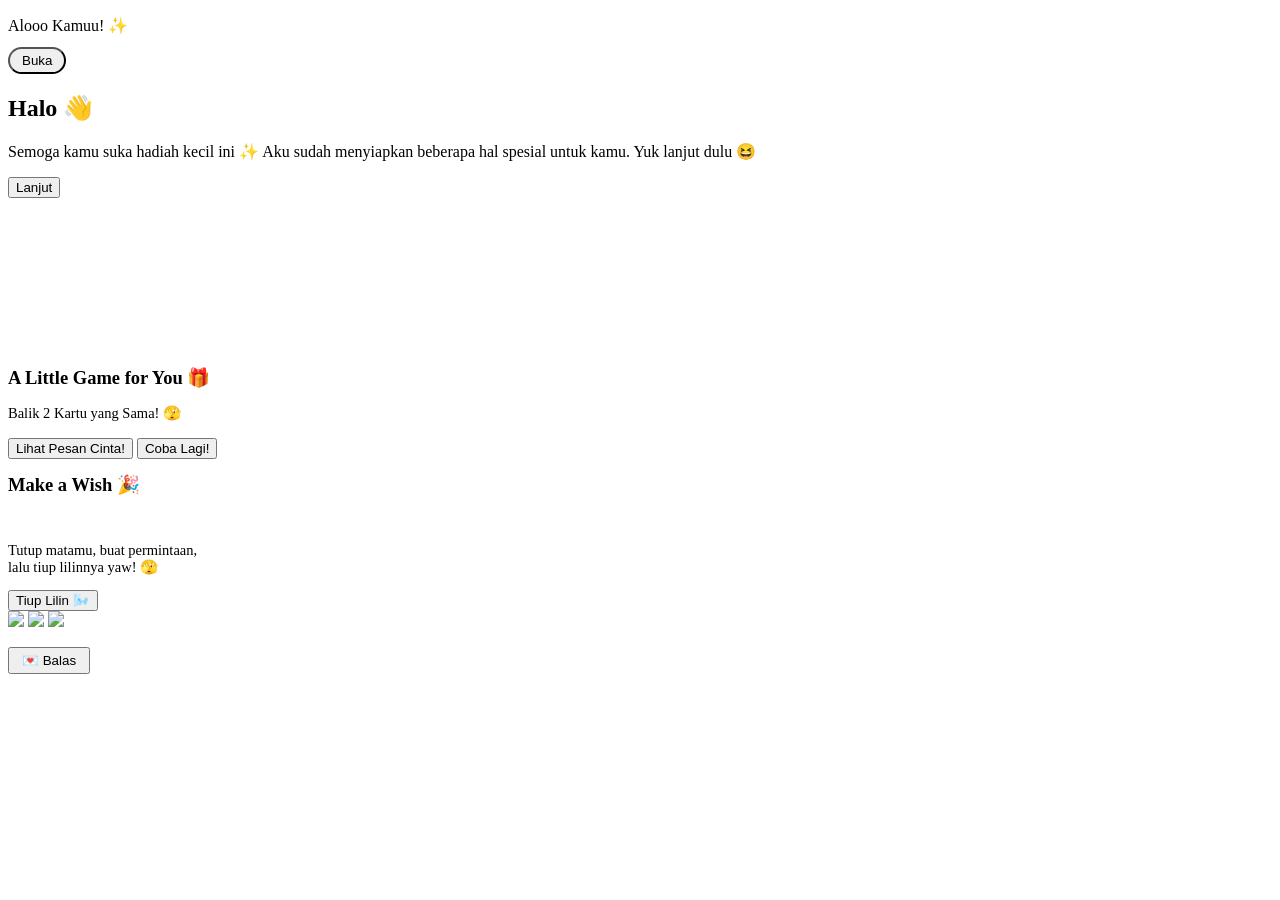
==== HTML/index.html @ 05edafe1 "Update index.html" ====
<!DOCTYPE html>
<html lang="id">
<head>
  <meta charset="UTF-8">
  <meta name="viewport" content="width=device-width, initial-scale=1.0">
  <title>Spesial Gift Buat Kamu 💞</title>
  <meta name="description" content="TikTok @feelthisray - Script HTML by feeldream.id">
  <meta name="viewport" content="width=device-width, initial-scale=1, minimum-scale=1, maximum-scale=1" />
  <meta name="description" content="Script HTML Untukmu">
  <meta property="og:title" content="Ini Untukmu ✨">
  <meta property="og:description" content="Spesial Gift Buat Kamu ✨">
  <meta property="og:image" content="https://blogger.googleusercontent.com/img/b/R29vZ2xl/AVvXsEhMDugl2siKVTnQUhkzqZXmNhnUl_IXm-tsnodgHf4C3dPn6v4gz06nVm1ASqpRXO65Dg3PkYB9bKsThBPUxygLD9Euem9SSTr0LRIGK9x5uaLvK4WIPn6VlSx0qSrPGhTknGVHeVMpioiBcXiqrk-dF3d4SYS8QIkWkDlMgRrdF4vw_iw-EOgTYcwo6xhs/s300/1000314955.jpg">
  <meta property="og:image:alt" content="hbd">
  <meta property="og:url" content="kado.feeldream.id">
  <meta property="og:type" content="website">
  <link href="https://fonts.googleapis.com/css2?family=Montserrat:wght@400;500;600;700&family=Handlee&family=Sriracha&display=swap" rel="stylesheet"><script src="https://kyy-coding.github.io/ProjectHTMl/HTML/css/HBD.css"></script><link rel="stylesheet" href="https://htmlku.com/prod/kado/style.css">
</head>
<body>
  
  <!-- Audio -->
  <audio src="https://feeldreams.github.io/audio/angelbaby.mp3" id="linkmp3"></audio>
  
  <!-- Background / Wallpaper -->
  <div class="background-overlay" data-src="https://blogger.googleusercontent.com/img/b/R29vZ2xl/AVvXsEiDxPxdEWBDAyw0TWLqZ5z5Gzak103RGpxKBgW_m0kJ4-_ce2BflVdXqTHzbwGfcCzoC_jMrM3WSDbE9Rgj44d4NZC2oyykxuIfDblLQjdlCnU_qAvLw9qUH38FdpmDOYuOTtWFdIo8DUdS4xldaTxA17Ut_RjOSTb28jJMYDqN2yItm-v1OUomSHyeiyEz/s1600/89250.jpg"></div>

  <!-- Halaman 1: Envelope -->
   <div id="hal1">
    <div class="envlope-wrapper">
      <div id="envelope" class="close">
        <div class="front flap"></div>
        <div class="front pocket"></div>
        <div class="letter">
          <div class="letter-corner corner-tl"></div>
          <div class="letter-corner corner-br"></div>
          <div class="message">
            <p>Alooo Kamuu! ✨</p>
          </div>
        </div>
        <div class="hearts">
          <div class="heart a1"></div>
          <div class="heart a2"></div>
          <div class="heart a3"></div>
        </div>
        <div class="sparkles">
          <div class="sparkle s1"></div>
          <div class="sparkle s2"></div>
          <div class="sparkle s3"></div>
        </div>
      </div>
    </div>
    <div class="reset">
      <button style="border-radius: 20px;padding:4px 12px;margin-top:-25px" onclick="bukaEnvelope(2)">Buka</button>
    </div>
  </div>
   <!-- Halaman 2: Prologue -->      
  <div id="hal2" class="kotak sembunyi">
    <h2>Halo 👋</h2>
    <p>
     Semoga kamu suka hadiah kecil ini ✨
     Aku sudah menyiapkan beberapa
     hal spesial untuk kamu.
     Yuk lanjut dulu 😆
    </p>
    <button onclick="pindahHal(3)">
     Lanjut
    </button>
  </div>      

  <!-- Halaman 3: Memory Game -->
  <div id="hal3" class="kotak sembunyi">
    <div class="decor decor-tl"></div>
    <div class="decor decor-br"></div>
    <canvas id="game-canvas"></canvas>
    <h2 style="font-size:18.5px">A Little Game for You 🎁</h2>
    <p style="font-size:14.5px">Balik 2 Kartu yang Sama! 🫣</p>
    <div id="kotakPesan"></div>
    <div id="papanGame" class="papanGame"></div>
    <p id="statusGame"></p>
    <button id="lanjut" onclick="pindahHal(4)" class="sembunyi">Lihat Pesan Cinta!</button>
    <button id="ulang" onclick="mulaiHal2()" class="tombolCadangan sembunyi">Coba Lagi!</button>
  </div>

  <!-- Halaman 4: Make a Wish -->
  <div id="hal4" class="kotak sembunyi">
    <div class="decor decor-tl"></div>
    <div class="decor decor-br"></div>
    <h2 style="font-size:18.5px">Make a Wish 🎉</h2>
    <img src="https://htmlku.com/0/panda/kue.gif" style="width: 0; /*width: 150px; */height: auto; margin: 10px auto; display: block;" />
    <!-- Kue + Lilin CSS -->
    <div class="kue-container">
    <div class="lilin-container">
        <div class="lilin">
        <div class="api" id="apiLilin"></div>
        </div>
    </div>

    <div class="kue">
        <div class="lapisan lapisan-atas">
        <div class="krim"></div>
        <div class="krim"></div>
        <div class="krim"></div>
        </div>
        <div class="lapisan lapisan-tengah">
        <div class="coklat"></div>
        <div class="coklat"></div>
        <div class="coklat"></div>
        <div class="coklat"></div>
        </div>
        <div class="lapisan lapisan-bawah">
        <div class="coklat"></div>
        <div class="coklat"></div>
        <div class="coklat"></div>
        <div class="coklat"></div>
        <div class="coklat"></div>
        </div>
    </div>
    </div>

    <p style="font-size:14.5px">Tutup matamu, buat permintaan,<br>lalu tiup lilinnya yaw! 🫣</p>
    <button onclick="tiupLilin()">Tiup Lilin 🌬️</button>
  </div>

  <!-- Halaman 5: Pesan Akhir (Lama Hal3) -->
  <div id="hal5" class="kotak sembunyi">
    <div class="decor decor-tl"></div>
    <div class="decor decor-br"></div>
    <!-- Stiker Gif -->
    <div id="stiker4" class="stiker">
        <img id="stiker4a" src="https://htmlku.com/0/panda/kue.gif" />
        <img id="stiker4b" class="sembunyi" src="https://htmlku.com/0/panda/semprot.gif" />
        <img id="stiker4c" class="sembunyi" src="https://htmlku.com/0/panda/terlope.gif" />
    </div>
    <div id="containerPesan">
	    <p id="teksCinta"></p>
	    <p id="pesanAkhir"></p>
	    <p id="teksLucu"></p>
    </div>
    <button style="display:none" onclick="shareWa()">Kirim ke Dia!</button>
  </div>
   <div class="reset">
  <div class="tombol">
    <button style="padding:4px 12px;" onclick="balasWa()">💌 Balas</button>
  </div>
  </div>
  
  <!-- Circle Animation --><div><div><div class="circ"><div></div><div></div><div></div><div></div><div></div><div></div><div></div><div></div><div></div><div></div></div></div></div>

  <script>
    // Edit Icon Memory Game di Sini
    const kartu = [
	  { id: 3, icon: '🌺', pesan: '' },
	  { id: 5, icon: '🎁', pesan: '' },
	  { id: 1, icon: '🎉', pesan: '' },
	  { id: 6, icon: '💘', pesan: '' },
	  { id: 2, icon: '🥳', pesan: '' },
	  { id: 4, icon: '💝', pesan: '' },
	  { id: 1, icon: '🎉', pesan: '' },
	  { id: 3, icon: '🌺', pesan: '' },
	  { id: 5, icon: '🎁', pesan: '' },
	  { id: 2, icon: '🥳', pesan: '' },
	  { id: 4, icon: '💝', pesan: '' },
	  { id: 6, icon: '💘', pesan: '' }
	];

    // Edit Kata-kata di Sini
    const txtDoa = "<b style='font-size:20px'>Happy Birthday yaw! 🥳</b>";
    const txtPesanAkhir = "Kita make a wish di hari ulang tahunmu ini yaa 🫣 Semoga kamu selalu diberi kesehatan, hati yang tenang, dan langkah yang dimudahkan dalam setiap rencana baikmu serta kebahagiaan selalu menyertaimu 🫶<br><br>Semoga di usia yang baru ini, kamu makin kuat, makin sabar, dan makin percaya sama diri sendiri. Apa pun yang kamu impikan, pelan-pelan semoga satu per satu bisa terwujud dengan cara terbaik 💕<br><br>Semangat terus buat kejar semua keinginan kamuu, jangan pernah takut gagal yaa, aku selalu dukung kamu dan support kamu di sini. Oh ya, jangan lupa untuk selalu bersyukur yaa 💫";
    const txtLucu = "Terakhir,<br><b>Happy Level Up Day 🎉</b>And ...<br><b style='font-size:18px'>Have a Fabulous Birthday 🥳</b>";

    const textWhatsapp = "Aku udah bacaaa 🫢 Maaciiwwwww yaaaa!";
  </script>
  <script src="https://kyy-coding.github.io/ProjectHTMl/HTML/JS/HBD/HBD2.js"></script>
</body>
</html>
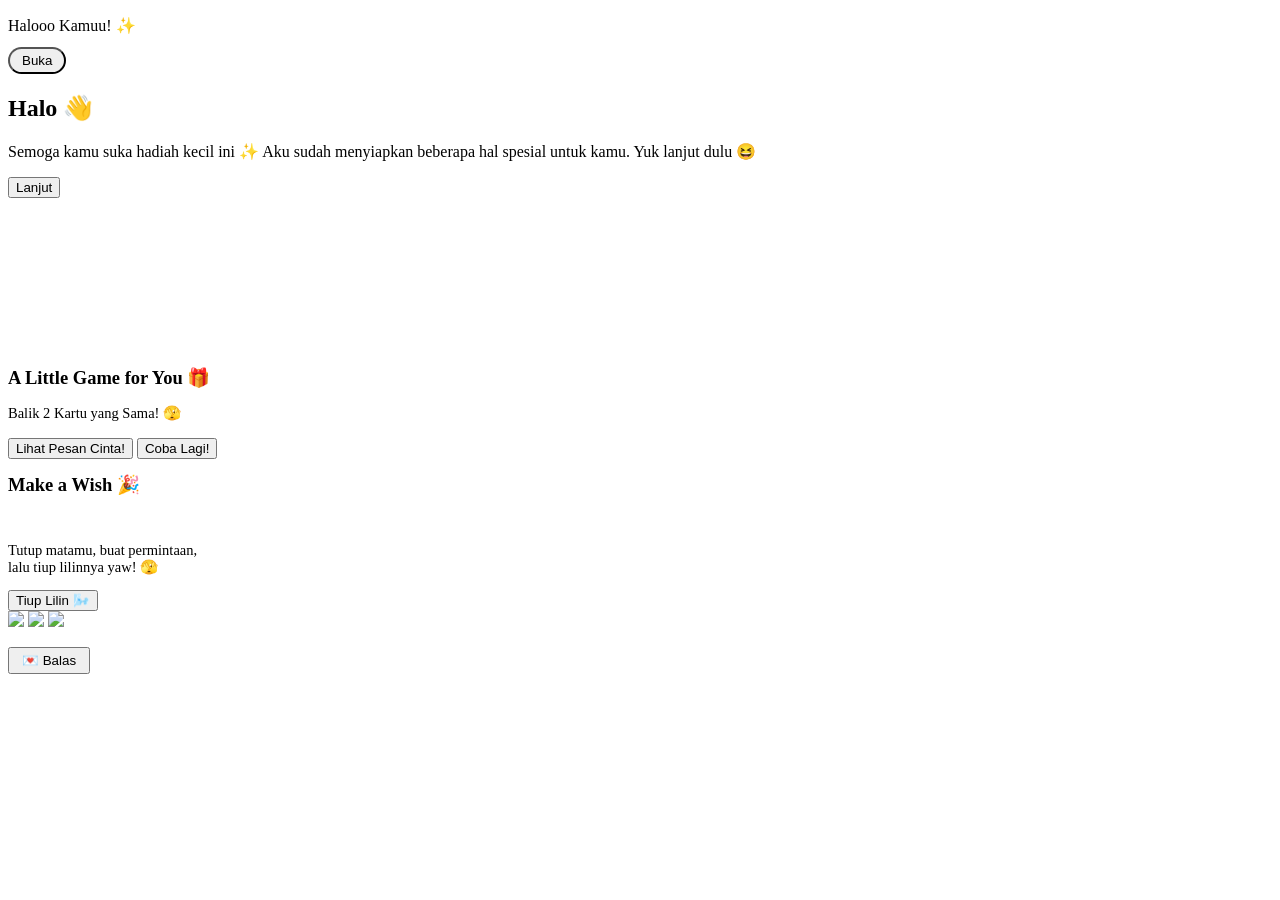
==== commit ac6b7dc8: "Update index.html" ====
--- a/HTML/index.html
+++ b/HTML/index.html
@@ -33,7 +33,7 @@
           <div class="letter-corner corner-tl"></div>
           <div class="letter-corner corner-br"></div>
           <div class="message">
-            <p>Alooo Kamuu! ✨</p>
+            <p>Halooo Kamuu! ✨</p>
           </div>
         </div>
         <div class="hearts">
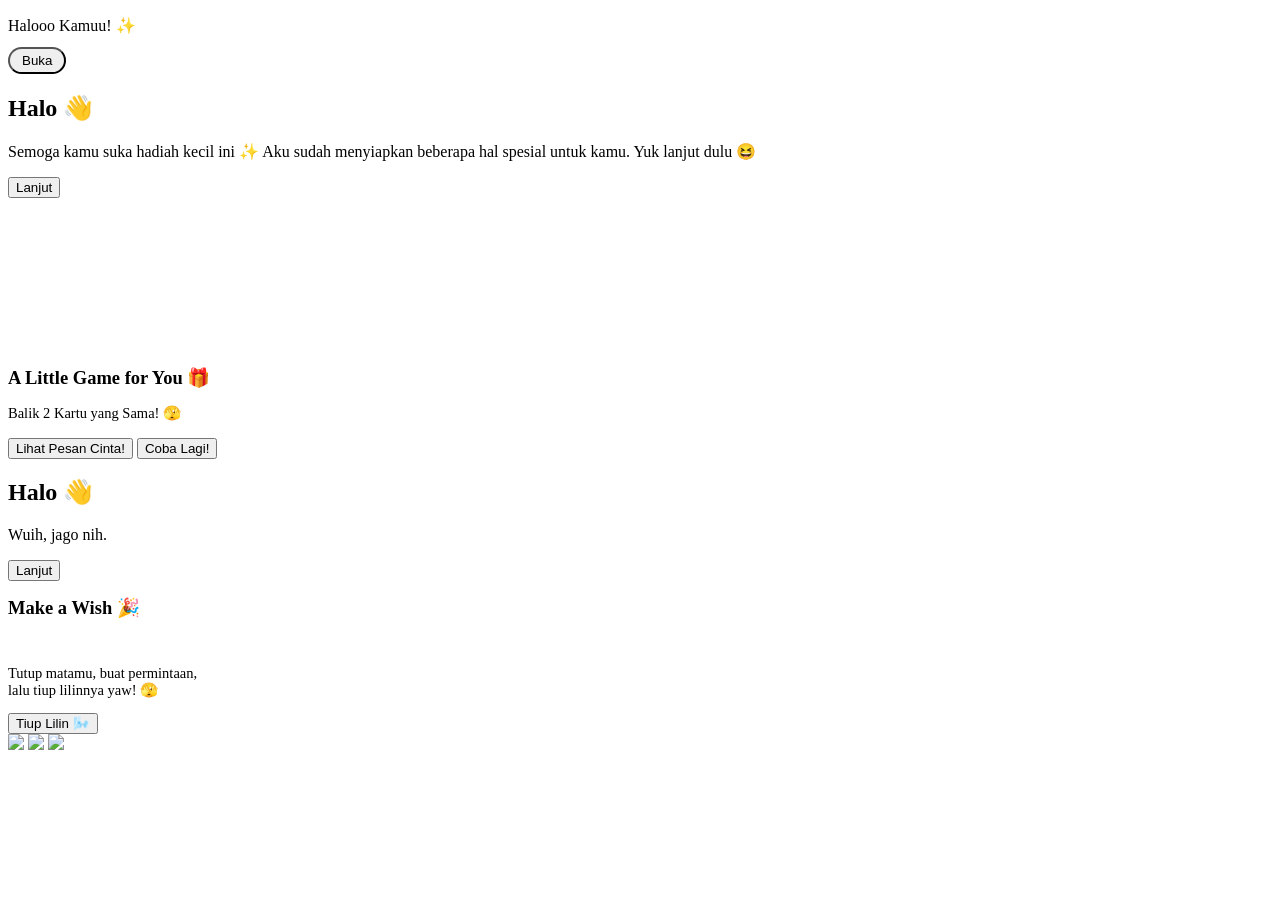
==== commit 2e3e4824: "Update index.html" ====
--- a/HTML/index.html
+++ b/HTML/index.html
@@ -80,8 +80,18 @@
     <button id="ulang" onclick="mulaiHal2()" class="tombolCadangan sembunyi">Coba Lagi!</button>
   </div>
 
-  <!-- Halaman 4: Make a Wish -->
+  <!-- Halaman 4: Prologue -->      
   <div id="hal4" class="kotak sembunyi">
+    <h2>Halo 👋</h2>
+    <p>
+    Wuih, jago nih. 
+    </p>
+    <button onclick="pindahHal(5)">
+     Lanjut
+    </button>
+  </div>      
+  <!-- Halaman 5: Make a Wish -->
+  <div id="hal5" class="kotak sembunyi">
     <div class="decor decor-tl"></div>
     <div class="decor decor-br"></div>
     <h2 style="font-size:18.5px">Make a Wish 🎉</h2>
@@ -120,8 +130,8 @@
     <button onclick="tiupLilin()">Tiup Lilin 🌬️</button>
   </div>
 
-  <!-- Halaman 5: Pesan Akhir (Lama Hal3) -->
-  <div id="hal5" class="kotak sembunyi">
+  <!-- Halaman 6: Pesan Akhir (Lama Hal3) -->
+  <div id="hal6" class="kotak sembunyi">
     <div class="decor decor-tl"></div>
     <div class="decor decor-br"></div>
     <!-- Stiker Gif -->
@@ -138,9 +148,6 @@
     <button style="display:none" onclick="shareWa()">Kirim ke Dia!</button>
   </div>
    <div class="reset">
-  <div class="tombol">
-    <button style="padding:4px 12px;" onclick="balasWa()">💌 Balas</button>
-  </div>
   </div>
   
   <!-- Circle Animation --><div><div><div class="circ"><div></div><div></div><div></div><div></div><div></div><div></div><div></div><div></div><div></div><div></div></div></div></div>
@@ -166,8 +173,6 @@
     const txtDoa = "<b style='font-size:20px'>Happy Birthday yaw! 🥳</b>";
     const txtPesanAkhir = "Kita make a wish di hari ulang tahunmu ini yaa 🫣 Semoga kamu selalu diberi kesehatan, hati yang tenang, dan langkah yang dimudahkan dalam setiap rencana baikmu serta kebahagiaan selalu menyertaimu 🫶<br><br>Semoga di usia yang baru ini, kamu makin kuat, makin sabar, dan makin percaya sama diri sendiri. Apa pun yang kamu impikan, pelan-pelan semoga satu per satu bisa terwujud dengan cara terbaik 💕<br><br>Semangat terus buat kejar semua keinginan kamuu, jangan pernah takut gagal yaa, aku selalu dukung kamu dan support kamu di sini. Oh ya, jangan lupa untuk selalu bersyukur yaa 💫";
     const txtLucu = "Terakhir,<br><b>Happy Level Up Day 🎉</b>And ...<br><b style='font-size:18px'>Have a Fabulous Birthday 🥳</b>";
-
-    const textWhatsapp = "Aku udah bacaaa 🫢 Maaciiwwwww yaaaa!";
   </script>
   <script src="https://kyy-coding.github.io/ProjectHTMl/HTML/JS/HBD/HBD2.js"></script>
 </body>
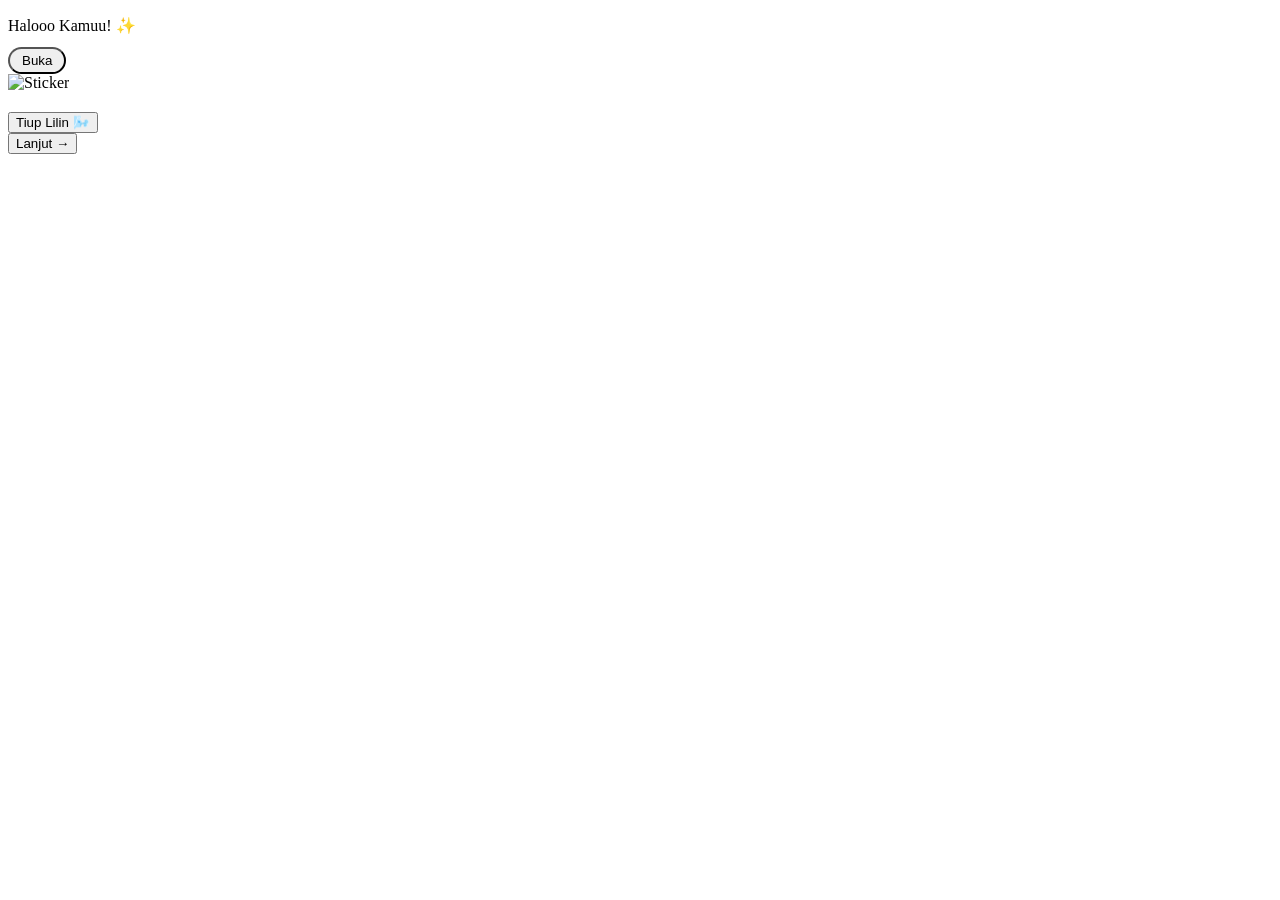
==== commit da2a4836: "Update index.html" ====
--- a/HTML/index.html
+++ b/HTML/index.html
@@ -52,104 +52,54 @@
       <button style="border-radius: 20px;padding:4px 12px;margin-top:-25px" onclick="bukaEnvelope(2)">Buka</button>
     </div>
   </div>
-   <!-- Halaman 2: Prologue -->      
-  <div id="hal2" class="kotak sembunyi">
-    <h2>Halo 👋</h2>
-    <p>
-     Semoga kamu suka hadiah kecil ini ✨
-     Aku sudah menyiapkan beberapa
-     hal spesial untuk kamu.
-     Yuk lanjut dulu 😆
-    </p>
-    <button onclick="pindahHal(3)">
-     Lanjut
-    </button>
-  </div>      
-
-  <!-- Halaman 3: Memory Game -->
-  <div id="hal3" class="kotak sembunyi">
-    <div class="decor decor-tl"></div>
-    <div class="decor decor-br"></div>
-    <canvas id="game-canvas"></canvas>
-    <h2 style="font-size:18.5px">A Little Game for You 🎁</h2>
-    <p style="font-size:14.5px">Balik 2 Kartu yang Sama! 🫣</p>
+  <div id="story-container" class="sembunyi">
+    <img id="sticker"
+         src=""
+         alt="Sticker">
+    <h2 id="title"></h2>
+    <p id="text"></p>
+	 <div id="memory-container" class="sembunyi">
     <div id="kotakPesan"></div>
     <div id="papanGame" class="papanGame"></div>
     <p id="statusGame"></p>
-    <button id="lanjut" onclick="pindahHal(4)" class="sembunyi">Lihat Pesan Cinta!</button>
-    <button id="ulang" onclick="mulaiHal2()" class="tombolCadangan sembunyi">Coba Lagi!</button>
-  </div>
-
-  <!-- Halaman 4: Prologue -->      
-  <div id="hal4" class="kotak sembunyi">
-    <h2>Halo 👋</h2>
-    <p>
-    Wuih, jago nih. 
-    </p>
-    <button onclick="pindahHal(5)">
-     Lanjut
-    </button>
-  </div>      
-  <!-- Halaman 5: Make a Wish -->
-  <div id="hal5" class="kotak sembunyi">
-    <div class="decor decor-tl"></div>
-    <div class="decor decor-br"></div>
-    <h2 style="font-size:18.5px">Make a Wish 🎉</h2>
-    <img src="https://htmlku.com/0/panda/kue.gif" style="width: 0; /*width: 150px; */height: auto; margin: 10px auto; display: block;" />
-    <!-- Kue + Lilin CSS -->
+</div>
+	<div id="gift-container" class="sembunyi">
     <div class="kue-container">
     <div class="lilin-container">
-        <div class="lilin">
-        <div class="api" id="apiLilin"></div>
-        </div>
-    </div>
-
+    <div class="lilin">
+    <div class="api" id="apiLilin"></div>
+</div>
+</div>
     <div class="kue">
-        <div class="lapisan lapisan-atas">
-        <div class="krim"></div>
-        <div class="krim"></div>
-        <div class="krim"></div>
-        </div>
-        <div class="lapisan lapisan-tengah">
-        <div class="coklat"></div>
-        <div class="coklat"></div>
-        <div class="coklat"></div>
-        <div class="coklat"></div>
-        </div>
-        <div class="lapisan lapisan-bawah">
-        <div class="coklat"></div>
-        <div class="coklat"></div>
-        <div class="coklat"></div>
-        <div class="coklat"></div>
-        <div class="coklat"></div>
-        </div>
-    </div>
-    </div>
-
-    <p style="font-size:14.5px">Tutup matamu, buat permintaan,<br>lalu tiup lilinnya yaw! 🫣</p>
-    <button onclick="tiupLilin()">Tiup Lilin 🌬️</button>
-  </div>
-
-  <!-- Halaman 6: Pesan Akhir (Lama Hal3) -->
-  <div id="hal6" class="kotak sembunyi">
-    <div class="decor decor-tl"></div>
-    <div class="decor decor-br"></div>
-    <!-- Stiker Gif -->
-    <div id="stiker4" class="stiker">
-        <img id="stiker4a" src="https://htmlku.com/0/panda/kue.gif" />
-        <img id="stiker4b" class="sembunyi" src="https://htmlku.com/0/panda/semprot.gif" />
-        <img id="stiker4c" class="sembunyi" src="https://htmlku.com/0/panda/terlope.gif" />
-    </div>
-    <div id="containerPesan">
-	    <p id="teksCinta"></p>
-	    <p id="pesanAkhir"></p>
-	    <p id="teksLucu"></p>
-    </div>
-    <button style="display:none" onclick="shareWa()">Kirim ke Dia!</button>
-  </div>
-   <div class="reset">
-  </div>
-  
+    <div class="lapisan lapisan-atas">
+    <div class="krim"></div>
+    <div class="krim"></div>
+    <div class="krim"></div>
+</div>
+    <div class="lapisan lapisan-tengah">
+    <div class="coklat"></div>
+    <div class="coklat"></div>
+    <div class="coklat"></div>
+    <div class="coklat"></div>
+</div>
+    <div class="lapisan lapisan-bawah">
+    <div class="coklat"></div>
+    <div class="coklat"></div>
+    <div class="coklat"></div>
+    <div class="coklat"></div>
+    <div class="coklat"></div>
+</div>
+</div>
+</div>
+    <button onclick="tiupLilin()">
+        Tiup Lilin 🌬️
+    </button>
+</div>
+    <div id="special-content"></div>
+    <button id="nextBtn">
+        Lanjut →
+    </button>
+</div>
   <!-- Circle Animation --><div><div><div class="circ"><div></div><div></div><div></div><div></div><div></div><div></div><div></div><div></div><div></div><div></div></div></div></div>
 
   <script>
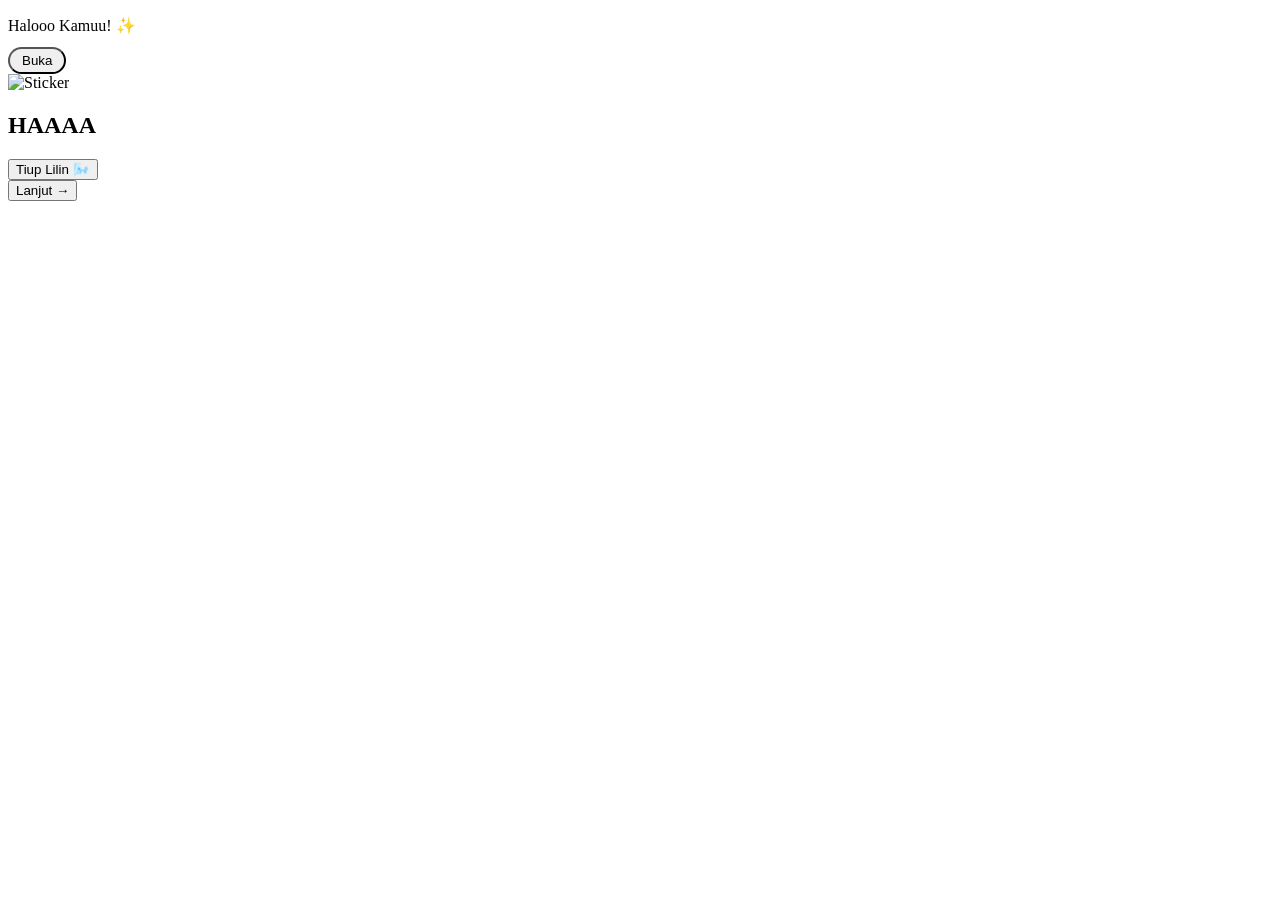
==== commit 8c0d0d91: "Update index.html" ====
--- a/HTML/index.html
+++ b/HTML/index.html
@@ -49,7 +49,9 @@
       </div>
     </div>
     <div class="reset">
-      <button style="border-radius: 20px;padding:4px 12px;margin-top:-25px" onclick="bukaEnvelope(2)">Buka</button>
+      <button style="border-radius: 20px;padding:4px 12px;margin-top:-25px" onclick="bukaEnvelope()">
+		  Buka
+	  </button>
     </div>
   </div>
   <div id="story-container" class="sembunyi">
@@ -99,6 +101,7 @@
     <button id="nextBtn">
         Lanjut →
     </button>
+</div>		 
 </div>
   <!-- Circle Animation --><div><div><div class="circ"><div></div><div></div><div></div><div></div><div></div><div></div><div></div><div></div><div></div><div></div></div></div></div>
 
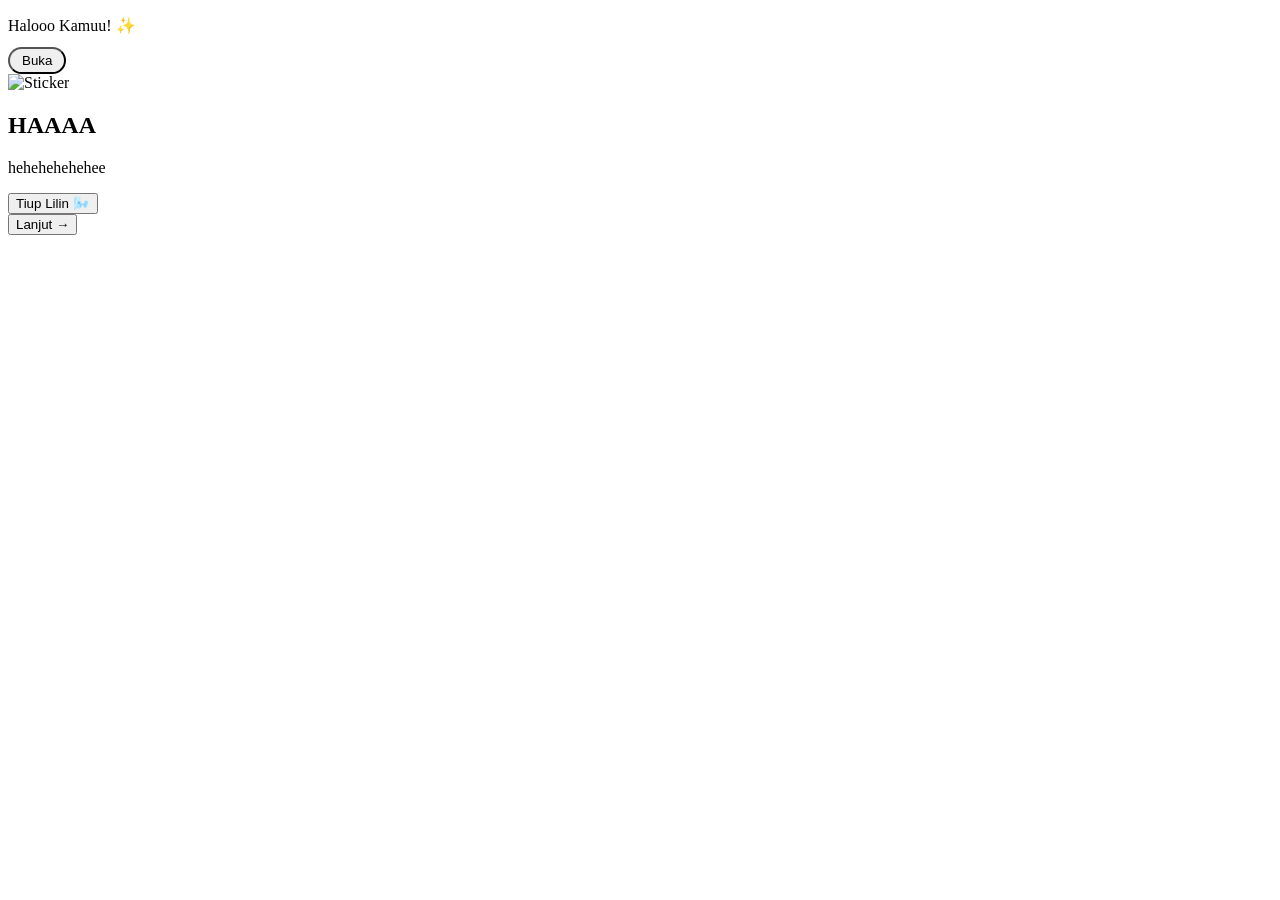
==== commit cd25db12: "Update index.html" ====
--- a/HTML/index.html
+++ b/HTML/index.html
@@ -49,8 +49,7 @@
       </div>
     </div>
     <div class="reset">
-      <button style="border-radius: 20px;padding:4px 12px;margin-top:-25px" onclick="bukaEnvelope()">
-		  Buka
+     <button style="border-radius: 20px;padding:4px 12px;margin-top:-25px" onclick="bukaEnvelope()">Buka</button>
 	  </button>
     </div>
   </div>
@@ -58,12 +57,16 @@
     <img id="sticker"
          src=""
          alt="Sticker">
+	<div id="message-box">   
     <h2 id="title"></h2>
+	<div id="containerPesan">	
     <p id="text"></p>
 	 <div id="memory-container" class="sembunyi">
     <div id="kotakPesan"></div>
     <div id="papanGame" class="papanGame"></div>
     <p id="statusGame"></p>
+</div>
+</div>	
 </div>
 	<div id="gift-container" class="sembunyi">
     <div class="kue-container">
